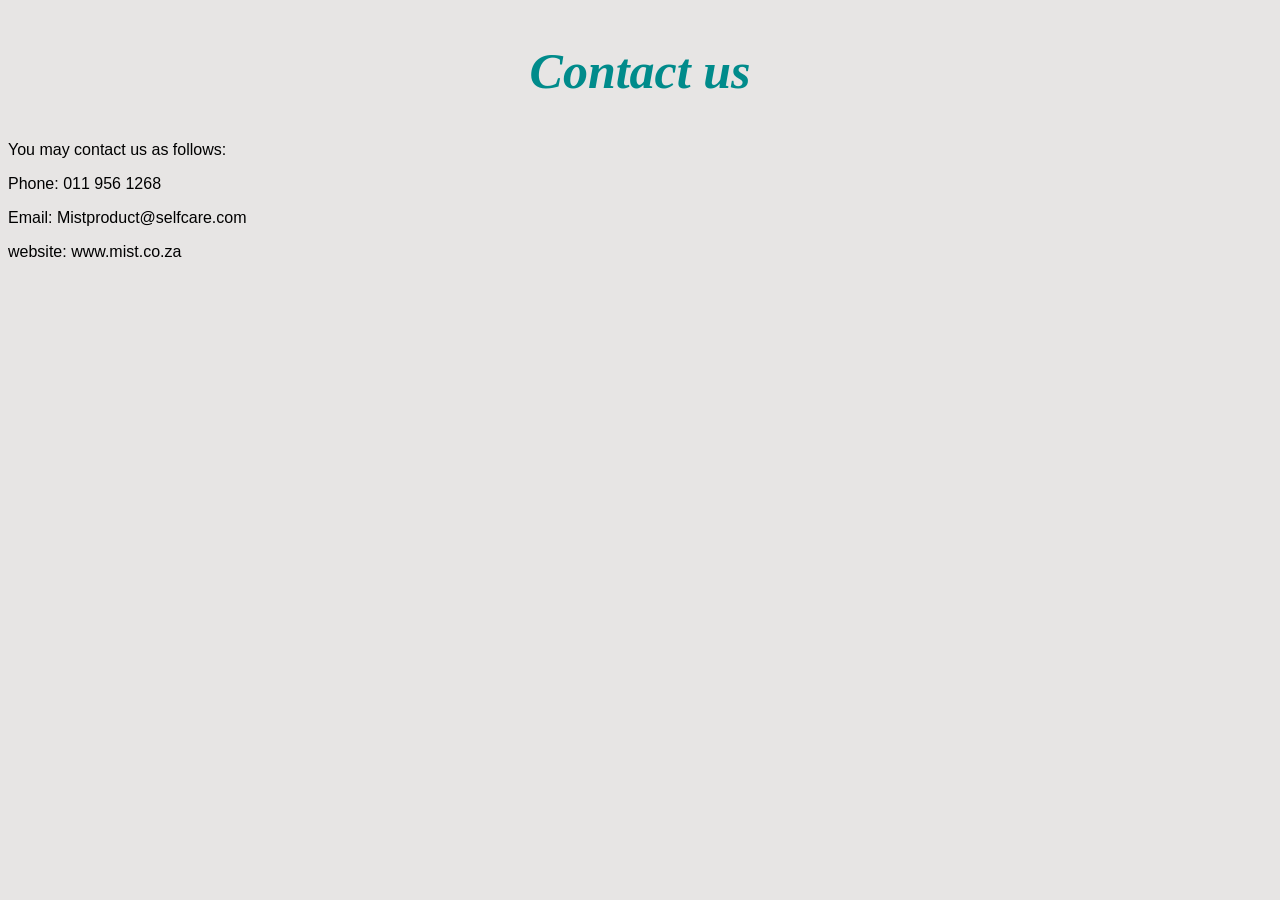
==== contact.html @ 5980a202 "Add files via upload" ====
<!DOCTYPE html>
<html 
    <head>
        <link rel="stylesheet" href="style.css">
    </head>
    <body>
        <h2>Contact us</h2>
        <P>You may contact us as follows:</P>
        <P>Phone: 011 956 1268</P>
        <P>Email: Mistproduct@selfcare.com</P>
        <P>website: www.mist.co.za</P>
    </body>
</html>
---- style.css ----
.gallery img{
    width: 30%;
}

.gallery-1 img{
    width: 60%;
}

h2{
    font-family: impact, fantasy;
    text-align: center;
    font-size: 50px;
    font-style: italic;
    color: darkcyan
}

h4{
    font-family: impacy, fantasy;
    font-size: 30px;
    font-style: italic;
    color:darkcyan
        
}
p{
    font-family: Helvetica, sans-serif;
}

#menu{
    width: 100%;
    height: 40px;
    background-color: #8faf8f
    
}

#menu a{
    color: #ffffff;
    font-family:Helvetica,sans-serif;
    font-size:18px;
    text-decoration:none;
    font-weight:800;
    
    padding-left: 20px;
    padding-right: 20px;
}

#menu a:hover{
    color: lightblue;
}

body{
    background-color: #e7e5e4
}

button{
    background-color: skyblue;
    padding: 15px 40px;
    font-size: 18px;
    border-radius: 8px
}

button:hover{
    background-color: dodgerblue;
}
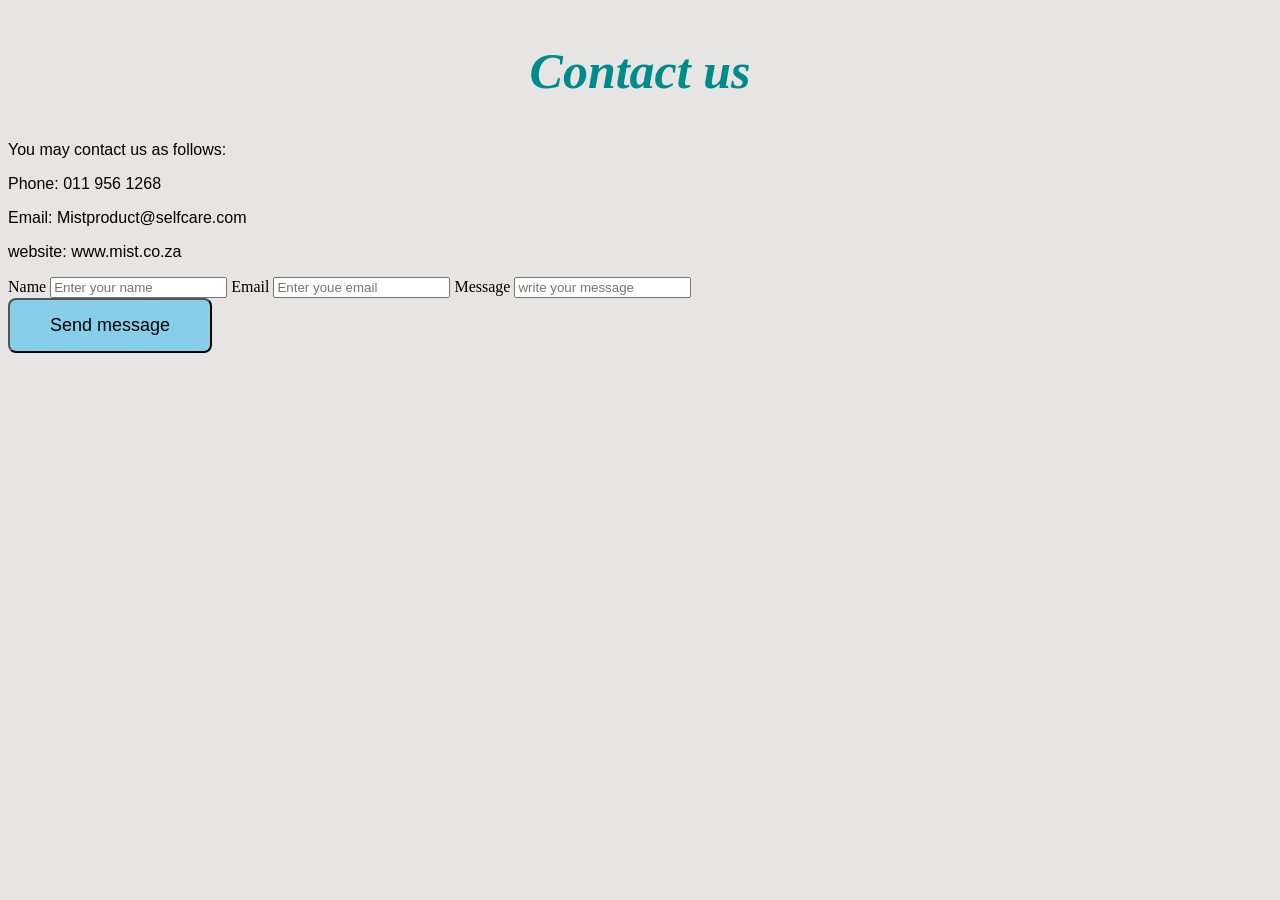
==== commit 58ab3f92: "Update contact.html Added a contact form to the contact page." ====
--- a/contact.html
+++ b/contact.html
@@ -9,5 +9,18 @@
         <P>Phone: 011 956 1268</P>
         <P>Email: Mistproduct@selfcare.com</P>
         <P>website: www.mist.co.za</P>
+        
+        <form>
+            <label for="name">Name</label>
+            <input type="text" id="name" placeholder="Enter your name">
+            
+            <label for="email">Email</label>
+            <input type="email" id="email" placeholder="Enter youe email">
+            
+            <label for="message">Message</label>
+            <input type="message" id="email" placeholder="write your message">
+            <br>
+            <button type="Submit">Send message</button>
+        </form>
     </body>
 </html>
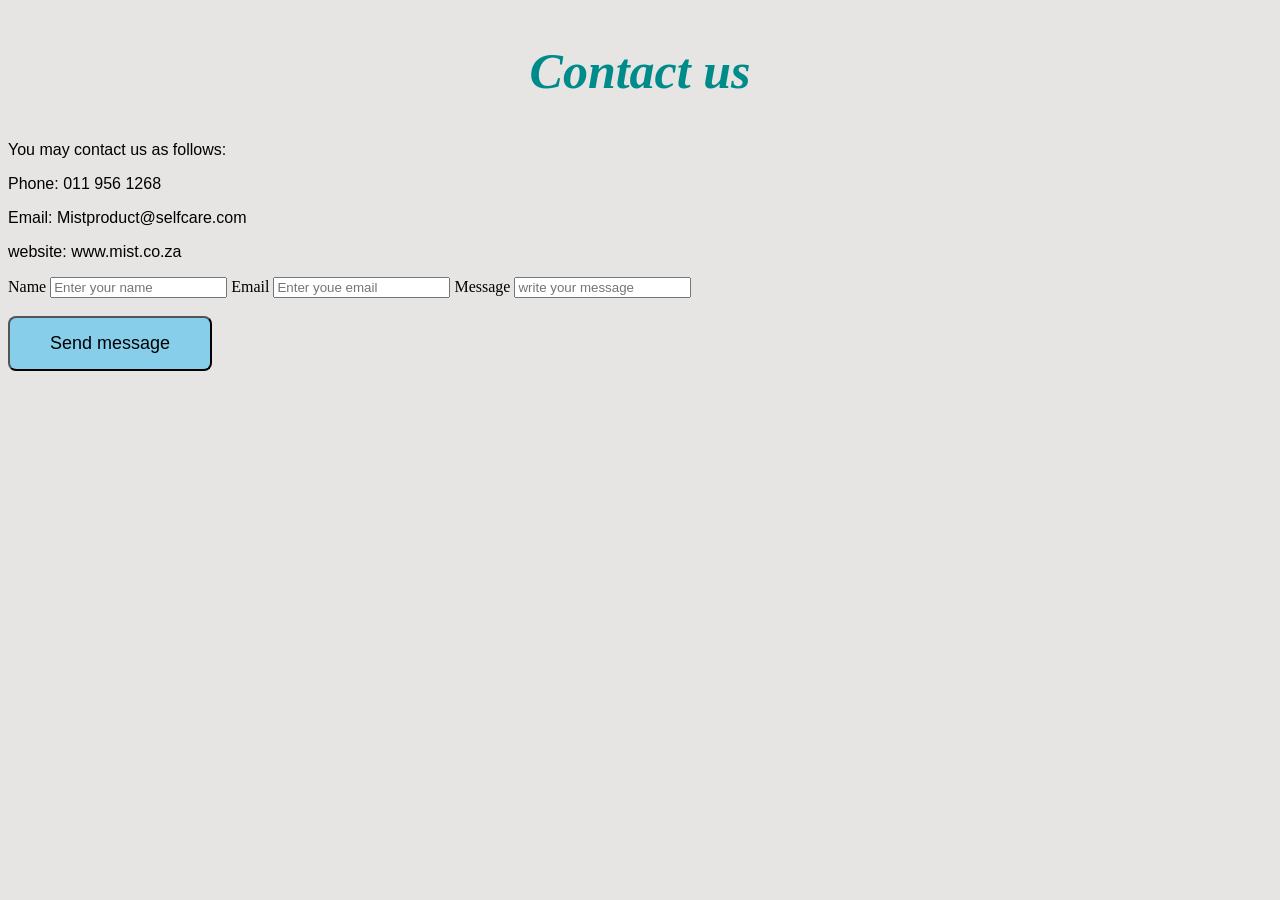
==== commit 6530f79a: "Fix HTML formatting and add line breaks" ====
--- a/contact.html
+++ b/contact.html
@@ -19,7 +19,8 @@
             
             <label for="message">Message</label>
             <input type="message" id="email" placeholder="write your message">
-            <br>
+            
+            <br><br>
             <button type="Submit">Send message</button>
         </form>
     </body>
